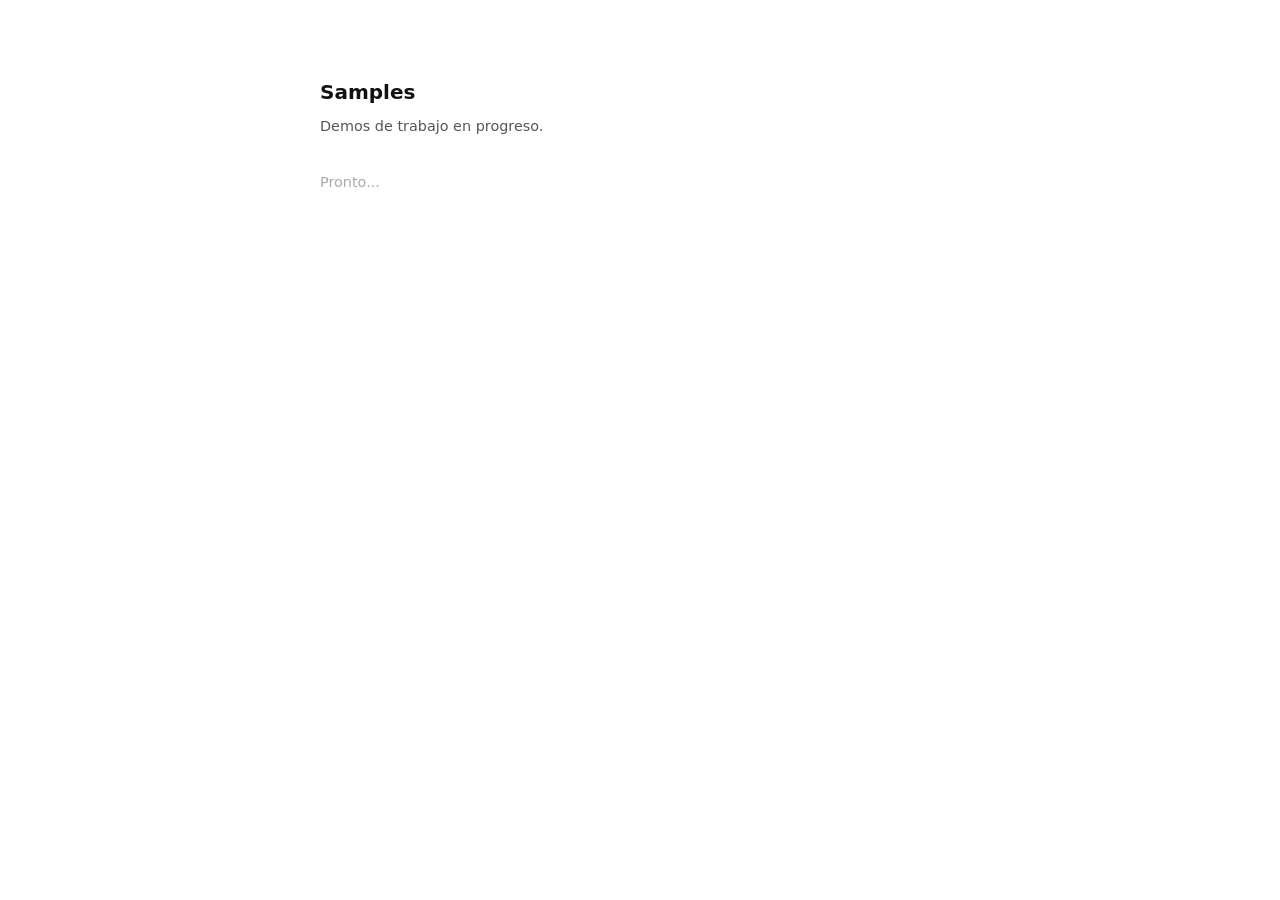
==== index.html @ 33b90245 "init: root index" ====
<!DOCTYPE html>
<html lang="es">
<head>
  <meta charset="UTF-8">
  <meta name="viewport" content="width=device-width, initial-scale=1.0">
  <title>Samples</title>
  <style>
    body { font-family: system-ui, sans-serif; max-width: 640px; margin: 80px auto; padding: 0 24px; color: #111; }
    h1 { font-size: 1.25rem; font-weight: 600; margin-bottom: 8px; }
    p { color: #555; font-size: 0.9rem; margin-bottom: 40px; }
    ul { list-style: none; padding: 0; }
    li { margin-bottom: 12px; }
    a { color: #0066cc; text-decoration: none; font-size: 0.95rem; }
    a:hover { text-decoration: underline; }
    .empty { color: #aaa; font-size: 0.9rem; }
  </style>
</head>
<body>
  <h1>Samples</h1>
  <p>Demos de trabajo en progreso.</p>
  <ul>
    <li class="empty">Pronto...</li>
  </ul>
</body>
</html>
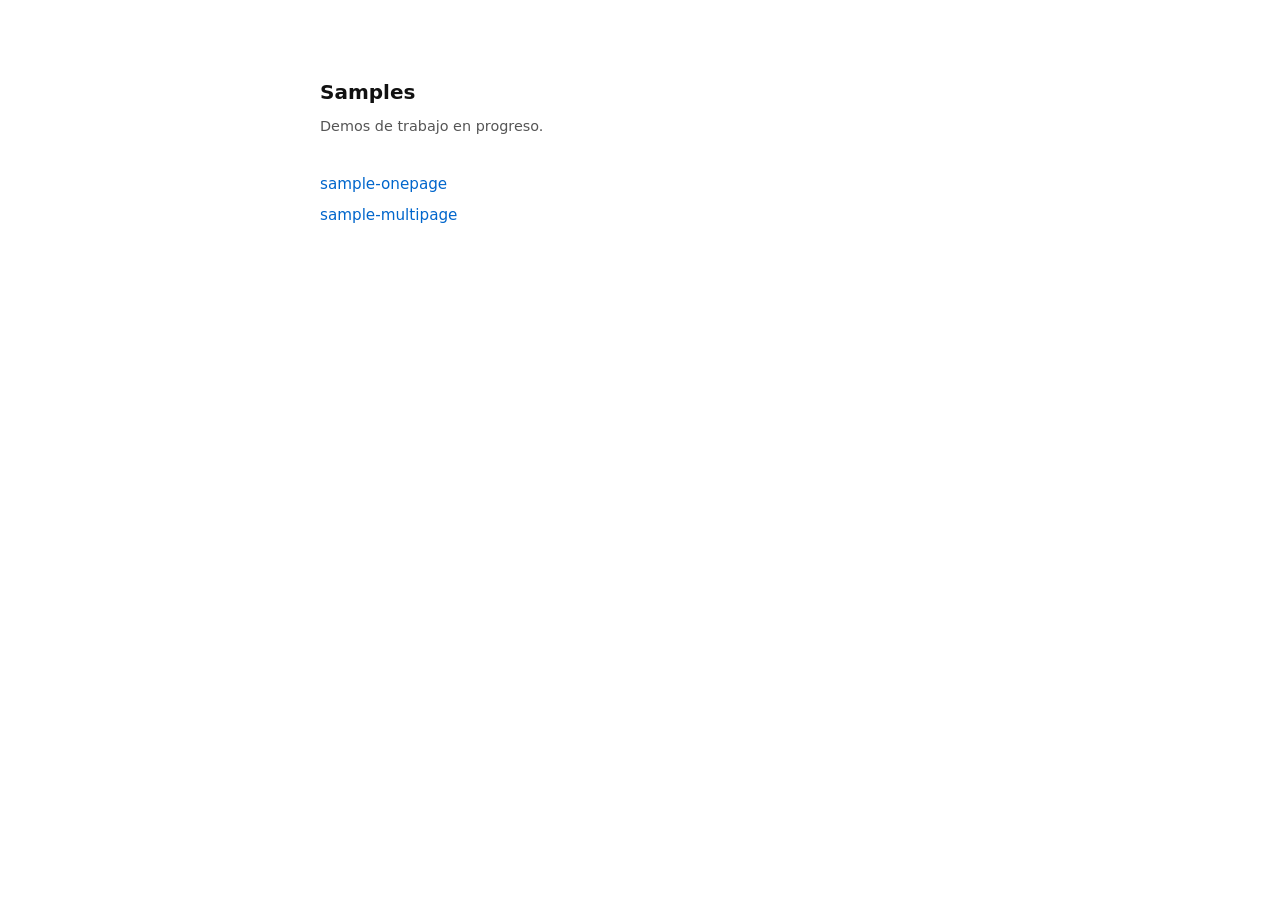
==== commit 416fcb91: "update: index lists current samples" ====
--- a/index.html
+++ b/index.html
@@ -12,14 +12,14 @@
     li { margin-bottom: 12px; }
     a { color: #0066cc; text-decoration: none; font-size: 0.95rem; }
     a:hover { text-decoration: underline; }
-    .empty { color: #aaa; font-size: 0.9rem; }
   </style>
 </head>
 <body>
   <h1>Samples</h1>
   <p>Demos de trabajo en progreso.</p>
   <ul>
-    <li class="empty">Pronto...</li>
+    <li><a href="sample-onepage/">sample-onepage</a></li>
+    <li><a href="sample-multipage/">sample-multipage</a></li>
   </ul>
 </body>
 </html>
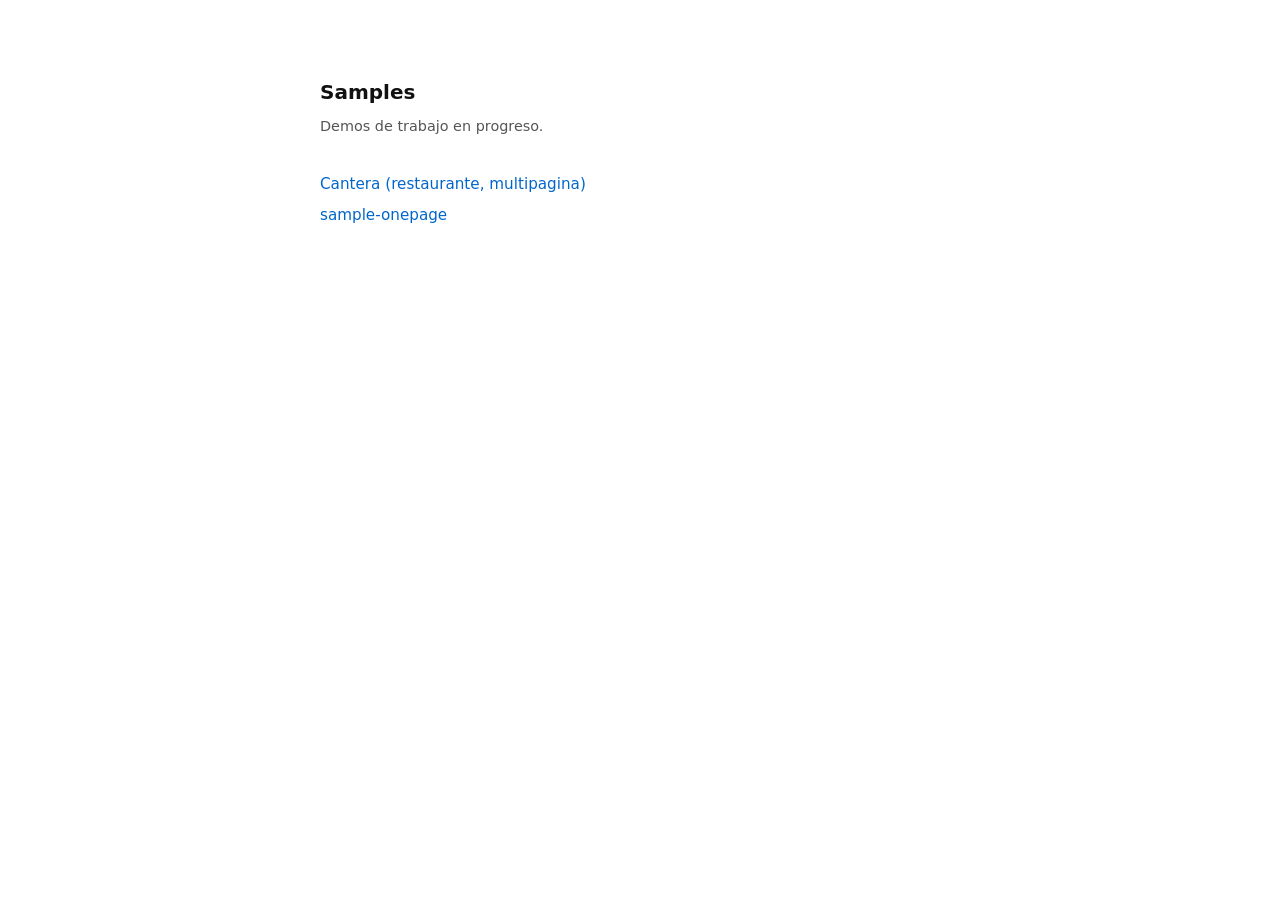
==== commit 94fb8b34: "update: index reflects sample-cantera rename" ====
--- a/index.html
+++ b/index.html
@@ -18,8 +18,8 @@
   <h1>Samples</h1>
   <p>Demos de trabajo en progreso.</p>
   <ul>
+    <li><a href="sample-cantera/">Cantera (restaurante, multipagina)</a></li>
     <li><a href="sample-onepage/">sample-onepage</a></li>
-    <li><a href="sample-multipage/">sample-multipage</a></li>
   </ul>
 </body>
 </html>
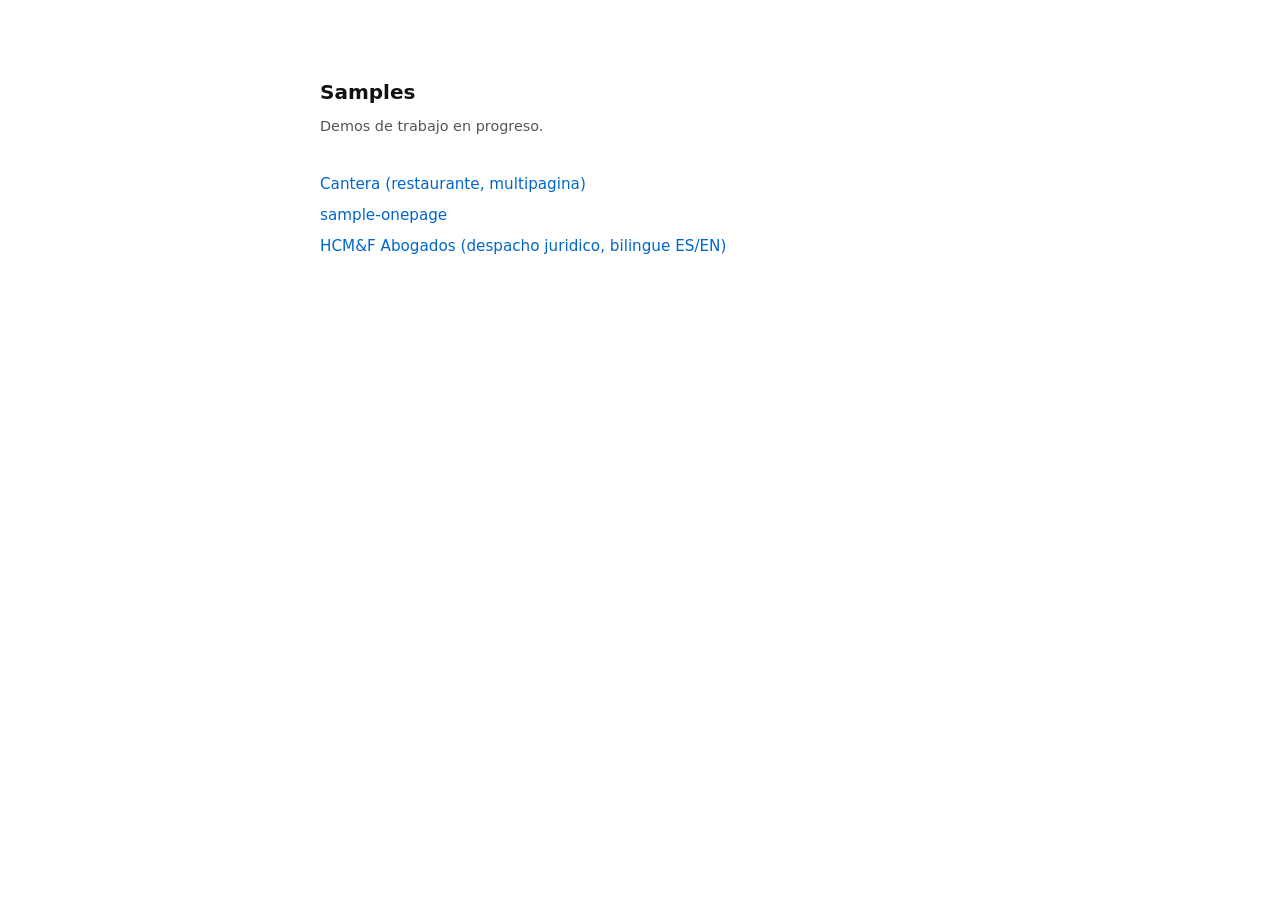
==== commit b45971da: "feat(lawyer-page): HCM&F Abogados bilingual one-page site Bilingual (ES/EN) one-page law firm websit" ====
--- a/index.html
+++ b/index.html
@@ -20,6 +20,7 @@
   <ul>
     <li><a href="sample-cantera/">Cantera (restaurante, multipagina)</a></li>
     <li><a href="sample-onepage/">sample-onepage</a></li>
+    <li><a href="lawyer-page/">HCM&amp;F Abogados (despacho juridico, bilingue ES/EN)</a></li>
   </ul>
 </body>
 </html>
